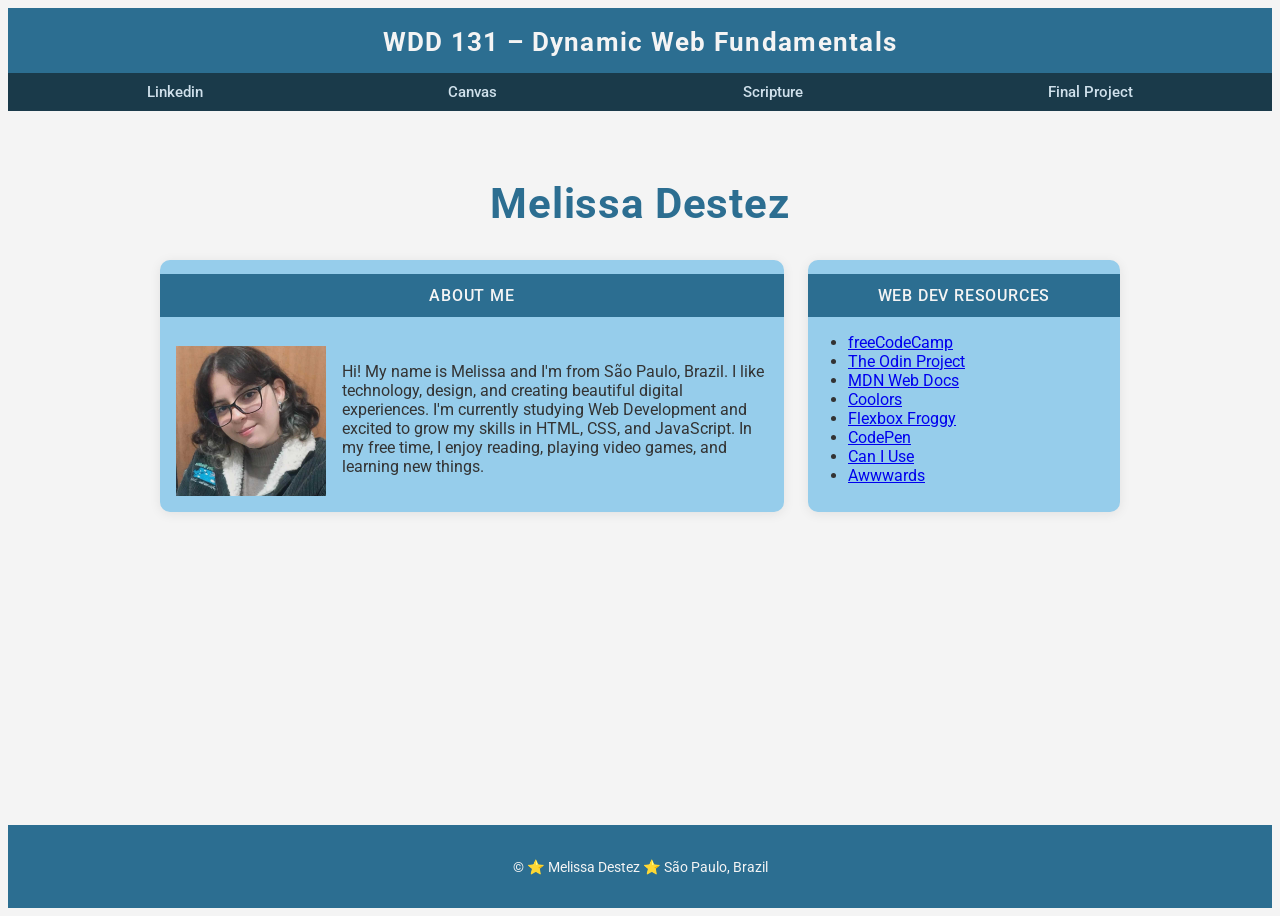
==== index.html @ d6cc39db "reorganize project structure" ====
<!DOCTYPE html>
<html lang="en">

<head>
    <meta charset="utf-8">
    <meta name="viewport" content="width=device-width, initial-scale=1">
    <title>WDD 131 – Dynamic Web Fundamentals – Melissa Destez</title>
    <meta name="author" content="Melissa Destez" />
    <meta name="description"
        content="WDD 131 – Dynamic Web Fundamentals assigment week 1 about home pages with HTML, CSS, and JavaScript by Melissa Destez" />
    <link rel="preconnect" href="https://fonts.googleapis.com">
    <link rel="preconnect" href="https://fonts.gstatic.com" crossorigin>
    <link href="https://fonts.googleapis.com/css2?family=Roboto:ital,wght@0,100..900;1,100..900&display=swap"
        rel="stylesheet">
    <link rel="stylesheet" href="styles/base.css">
    <script src="scripts/getdates.js" defer></script>
</head>

<body>
    <header>
        <span id="course-title">WDD 131 – Dynamic Web Fundamentals</span>
        <nav>
            <ul>
                <li><a href="https://www.linkedin.com/in/melissa-destez-02a112339/?skipRedirect=true">Linkedin</a></li>
                <li><a href="https://byupw.instructure.com/">Canvas</a></li>
                <li><a
                        href="https://www.churchofjesuschrist.org/study/scriptures/bofm/1-ne/3?lang=eng&id=p7#p7">Scripture</a>
                </li>
                <li><a href="">Final Project</a></li>
            </ul>
        </nav>
    </header>
    <main>
        <h1>Melissa Destez</h1>
        <div class="cards-grid">
            <section class="card">
                <h2>About Me</h2>
                <div class="about-content">
                    <img src="images/profile.jpeg" alt="My profile photo" class="profile-photo">
                    <p>
                        Hi! My name is Melissa and I'm from São Paulo, Brazil. I like technology, design, and creating beautiful digital experiences. I'm currently studying Web Development and excited to grow my skills in HTML, CSS, and JavaScript. In my free time, I enjoy reading, playing video games, and learning new things.
                    </p>
                </div>
            </section>

            <section class="card">
                <h2>Web Dev Resources</h2>
                <ul>
                    <li><a href="https://www.freecodecamp.org" target="_blank">freeCodeCamp</a></li>
                    <li><a href="https://www.theodinproject.com" target="_blank">The Odin Project</a></li>
                    <li><a href="https://developer.mozilla.org" target="_blank">MDN Web Docs</a></li>
                    <li><a href="https://coolors.co" target="_blank">Coolors</a></li>
                    <li><a href="https://flexboxfroggy.com" target="_blank">Flexbox Froggy</a></li>
                    <li><a href="https://codepen.io" target="_blank">CodePen</a></li>
                    <li><a href="https://caniuse.com" target="_blank">Can I Use</a></li>
                    <li><a href="https://www.awwwards.com" target="_blank">Awwwards</a></li>
                </ul>
            </section>
        </div>
    </main>
    <footer>
        <p>©<span id="currentyear"></span> ⭐ Melissa Destez ⭐ São Paulo, Brazil </p>
        <p id="lastModified"></p>
    </footer>
</body>

</html>
---- styles/base.css ----
:root {
    --primary-color: #2c6e91;
    --secondary-color: #f4f4f4;
    --text-color: #333;
    --max-width: 960px;
    --border-radius: 10px;
}

body {
    font-family: 'Roboto', sans-serif;
    color: var(--text-color);
    background-color: var(--secondary-color);
    font-weight: 400;
    min-height: 100vh;
    display: flex;
    flex-direction: column;
}

header {
  background-color: var(--primary-color);
  color: #ffffff;
  text-align: center;
  padding: 0;
}

header span {
    display: block;
    text-align: center;
}

#course-title {
  display: block;
  font-size: 1.6rem;
  font-weight: 700;
  letter-spacing: 0.05em;
  padding: 1.2rem 1rem 1rem;
  color: var(--secondary-color);
}

main {
  max-width: var(--max-width);
  margin: 2.5rem auto;
  padding: 0 1.5rem;
  flex: 1;
}

main h1 {
  font-family: var(--font-heading);
  font-size: 2.6rem;
  font-weight: 700;
  text-align: center;
  color: var(--primary-color);
  margin-bottom: 2rem;
  letter-spacing: 0.02em;
}

nav ul {
    display: flex;
    justify-content: space-around;
    list-style: none;
    padding: 0.6rem 1rem;
    margin: 0;
    background-color: #1a3a4a;
}

nav ul a {
    color: #cfe0eb;
    text-decoration: none;
    font-weight: 500;
    font-size: 0.95rem;
    padding: 0.4rem 1rem;
    border-radius: 4px;
    transition: background-color 0.25s ease, color 0.25s ease;
}

nav ul a:hover {
    background-color: var(--primary-color);
    color: #ffffff;
}

.cards-grid {
  display: grid;
  grid-template-columns: 2fr 1fr;
  gap: 1.5rem;
}

.card {
  background-color: #96cdeb;
  border-radius: var(--border-radius);
  box-shadow: 0 2px 12px rgba(0,0,0,0.08);
  overflow: hidden;
}

.card h2 {
  background-color: var(--primary-color);
  color: var(--secondary-color);
  font-weight: 500;
  font-size: 1rem;
  text-align: center;
  padding: 0.75rem 1rem;
  letter-spacing: 0.05em;
  text-transform: uppercase;
}

.about-content {
    display: flex;
    gap: 1rem;
    align-items: flex-start;
    padding: 1rem;
}

.profile-photo {
  width: 150px;
  height: 150px;
  object-fit: cover;
}

footer {
  background-color: var(--primary-color);
  color: var(--secondary-color);
  text-align: center;
  padding: 1.2rem 1rem;
  font-size: 0.88rem;
  margin-top: 2rem;
}
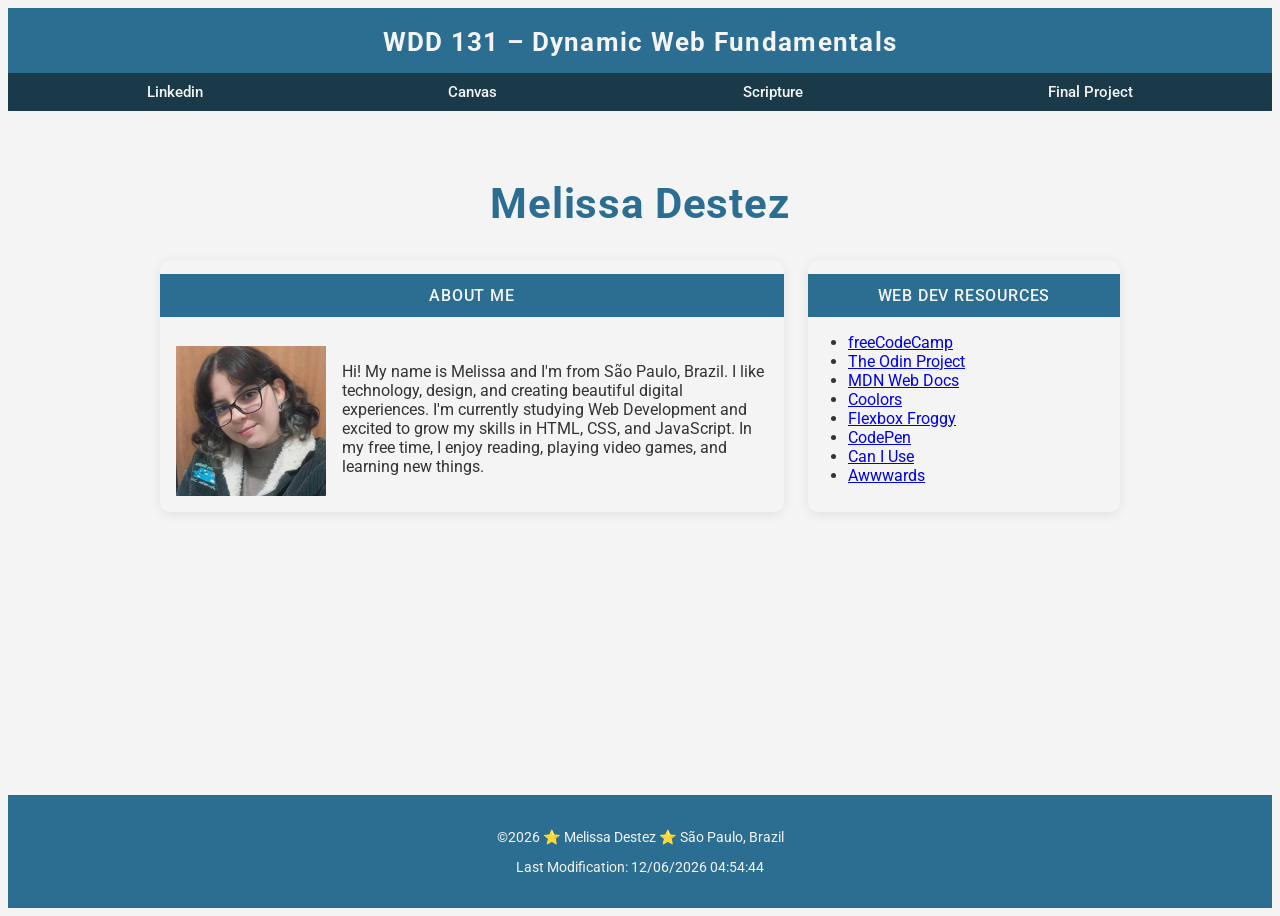
==== commit 399b1cb0: "fixed syntax erros" ====
--- a/index.html
+++ b/index.html
@@ -7,7 +7,7 @@
     <title>WDD 131 – Dynamic Web Fundamentals – Melissa Destez</title>
     <meta name="author" content="Melissa Destez" />
     <meta name="description"
-        content="WDD 131 – Dynamic Web Fundamentals assigment week 1 about home pages with HTML, CSS, and JavaScript by Melissa Destez" />
+        content="WDD 131 – Dynamic Web Fundamentals assignment week 1 about home pages with HTML, CSS, and JavaScript by Melissa Destez" />
     <link rel="preconnect" href="https://fonts.googleapis.com">
     <link rel="preconnect" href="https://fonts.gstatic.com" crossorigin>
     <link href="https://fonts.googleapis.com/css2?family=Roboto:ital,wght@0,100..900;1,100..900&display=swap"
@@ -26,7 +26,7 @@
                 <li><a
                         href="https://www.churchofjesuschrist.org/study/scriptures/bofm/1-ne/3?lang=eng&id=p7#p7">Scripture</a>
                 </li>
-                <li><a href="">Final Project</a></li>
+                <li><a href="#">Final Project</a></li>
             </ul>
         </nav>
     </header>
@@ -36,7 +36,7 @@
             <section class="card">
                 <h2>About Me</h2>
                 <div class="about-content">
-                    <img src="images/profile.jpeg" alt="My profile photo" class="profile-photo">
+                    <img src="images/profile.jpeg" alt="Melissa Destez profile photo" class="profile-photo">
                     <p>
                         Hi! My name is Melissa and I'm from São Paulo, Brazil. I like technology, design, and creating beautiful digital experiences. I'm currently studying Web Development and excited to grow my skills in HTML, CSS, and JavaScript. In my free time, I enjoy reading, playing video games, and learning new things.
                     </p>
--- a/styles/base.css
+++ b/styles/base.css
@@ -2,6 +2,7 @@
     --primary-color: #2c6e91;
     --secondary-color: #f4f4f4;
     --text-color: #333;
+    --nav-bg: #1a3a4a;
     --max-width: 960px;
     --border-radius: 10px;
 }
@@ -18,7 +19,7 @@
 
 header {
   background-color: var(--primary-color);
-  color: #ffffff;
+  color: var(--secondary-color);
   text-align: center;
   padding: 0;
 }
@@ -60,11 +61,11 @@
     list-style: none;
     padding: 0.6rem 1rem;
     margin: 0;
-    background-color: #1a3a4a;
+    background-color: var(--nav-bg);
 }
 
 nav ul a {
-    color: #cfe0eb;
+    color: var(--secondary-color);
     text-decoration: none;
     font-weight: 500;
     font-size: 0.95rem;
@@ -75,7 +76,7 @@
 
 nav ul a:hover {
     background-color: var(--primary-color);
-    color: #ffffff;
+    color: var(--secondary-color);
 }
 
 .cards-grid {
@@ -85,7 +86,7 @@
 }
 
 .card {
-  background-color: #96cdeb;
+  background-color: var(--secondary-color);
   border-radius: var(--border-radius);
   box-shadow: 0 2px 12px rgba(0,0,0,0.08);
   overflow: hidden;
